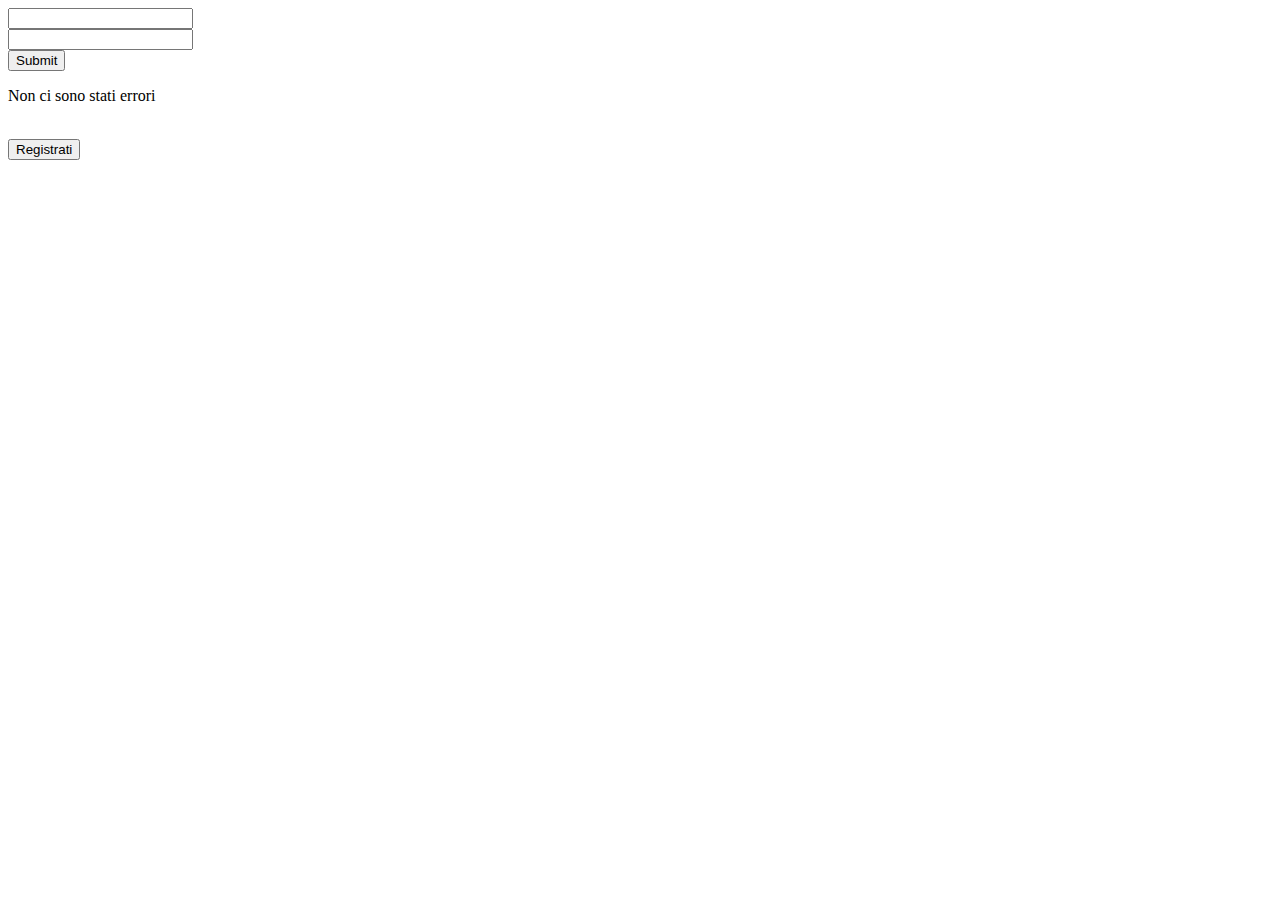
==== TIW_exam_Covioli_Dangelo_Gambarotto/WebContent/index.html @ 649e3ef6 "Added internationalization for login page" ====
<!DOCTYPE html>
<html xmlns:th="http://www.thymeleaf.org">
<head>
<meta charset="ISO-8859-1">
<link rel="stylesheet" type="text/css" media="all"
	href="./css/mystyle.css" th:href="@{/css/mystyle.css}" />
<title>QuotationManager Homepage</title>
</head>
<body>
	<div>
		<form action="Login" method="POST">
			<input class="loginfield" type="text" name="username" th:placeholder="#{username}">
			<br>
			<input class="loginfield" type="password" name="pwd" th:placeholder="#{password}">
			<br>
			<input class="login button" type="submit" th:value="#{login}">
			<p th:text=" ${errorMsg}">Non ci sono stati errori</p>
		</form>
		<p th:text="#{register}"></p><br> <a href="register.html"><button
				class="register button">Registrati</button></a> <br>
	</div>
	<br>
</body>
</html>
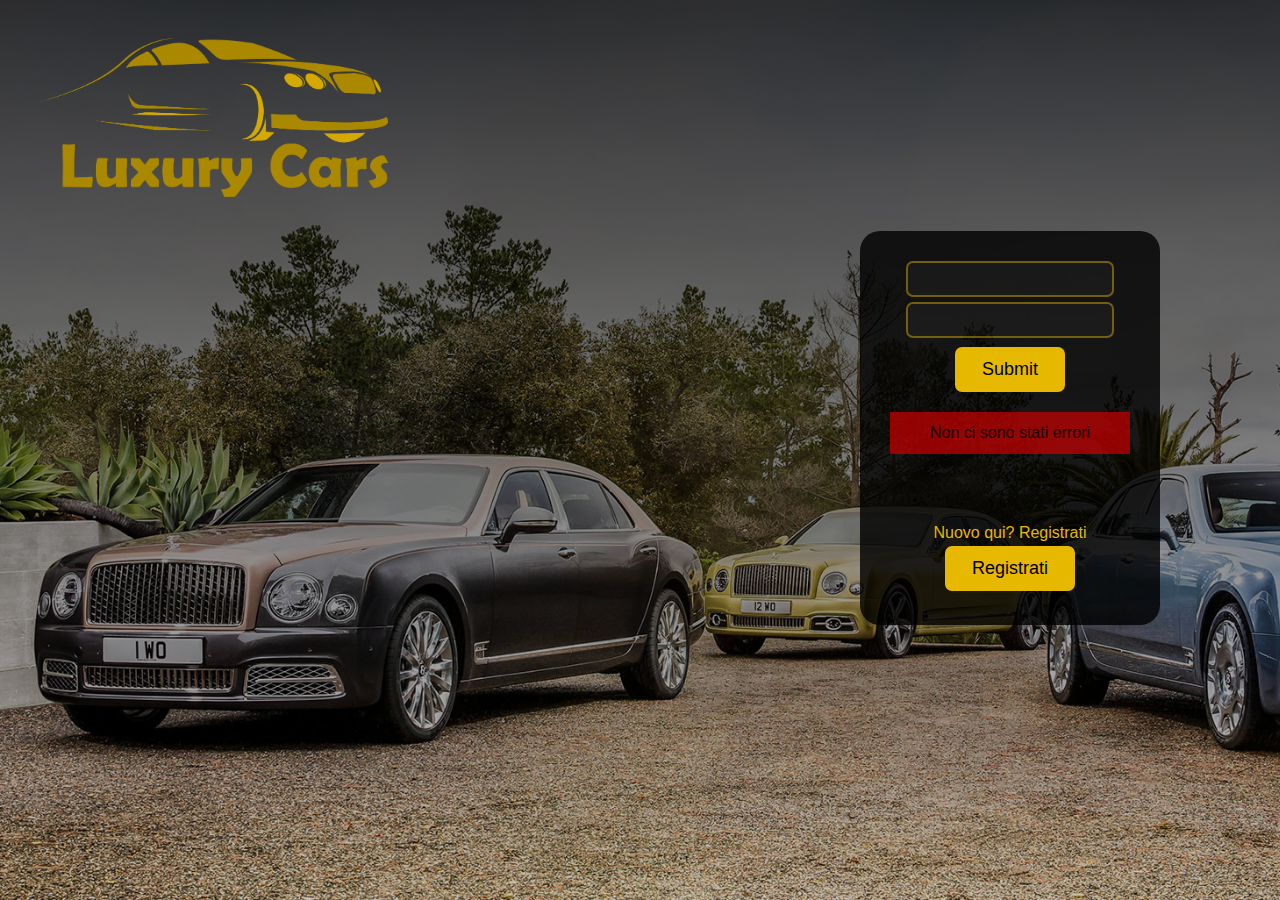
==== commit 4688e297: "Added style sheet for index page" ====
--- a/TIW_exam_Covioli_Dangelo_Gambarotto/WebContent/index.html
+++ b/TIW_exam_Covioli_Dangelo_Gambarotto/WebContent/index.html
@@ -6,18 +6,25 @@
 	href="./css/mystyle.css" th:href="@{/css/mystyle.css}" />
 <title>QuotationManager Homepage</title>
 </head>
-<body>
-	<div>
+<body class="indexpage">
+
+	<img class="logo" src="./images/logo.png">
+	
+	<div class="formbox">
 		<form action="Login" method="POST">
 			<input class="loginfield" type="text" name="username" th:placeholder="#{username}">
 			<br>
 			<input class="loginfield" type="password" name="pwd" th:placeholder="#{password}">
 			<br>
 			<input class="login button" type="submit" th:value="#{login}">
-			<p th:text=" ${errorMsg}">Non ci sono stati errori</p>
+			<p th:if="${errorMsg} != null" class="error" th:text="${errorMsg}">Non ci sono stati errori</p>
 		</form>
-		<p th:text="#{register}"></p><br> <a href="register.html"><button
-				class="register button">Registrati</button></a> <br>
+		<br><br><br>
+		<label class="registerLabel" th:text="#{register}">Nuovo qui? Registrati</label><br>
+		<a th:href="@{/Registration}" href="register.html">
+			<button	class="register button" th:text="#{registerbutton}">Registrati</button>
+		</a><br>
+		
 	</div>
 	<br>
 </body>
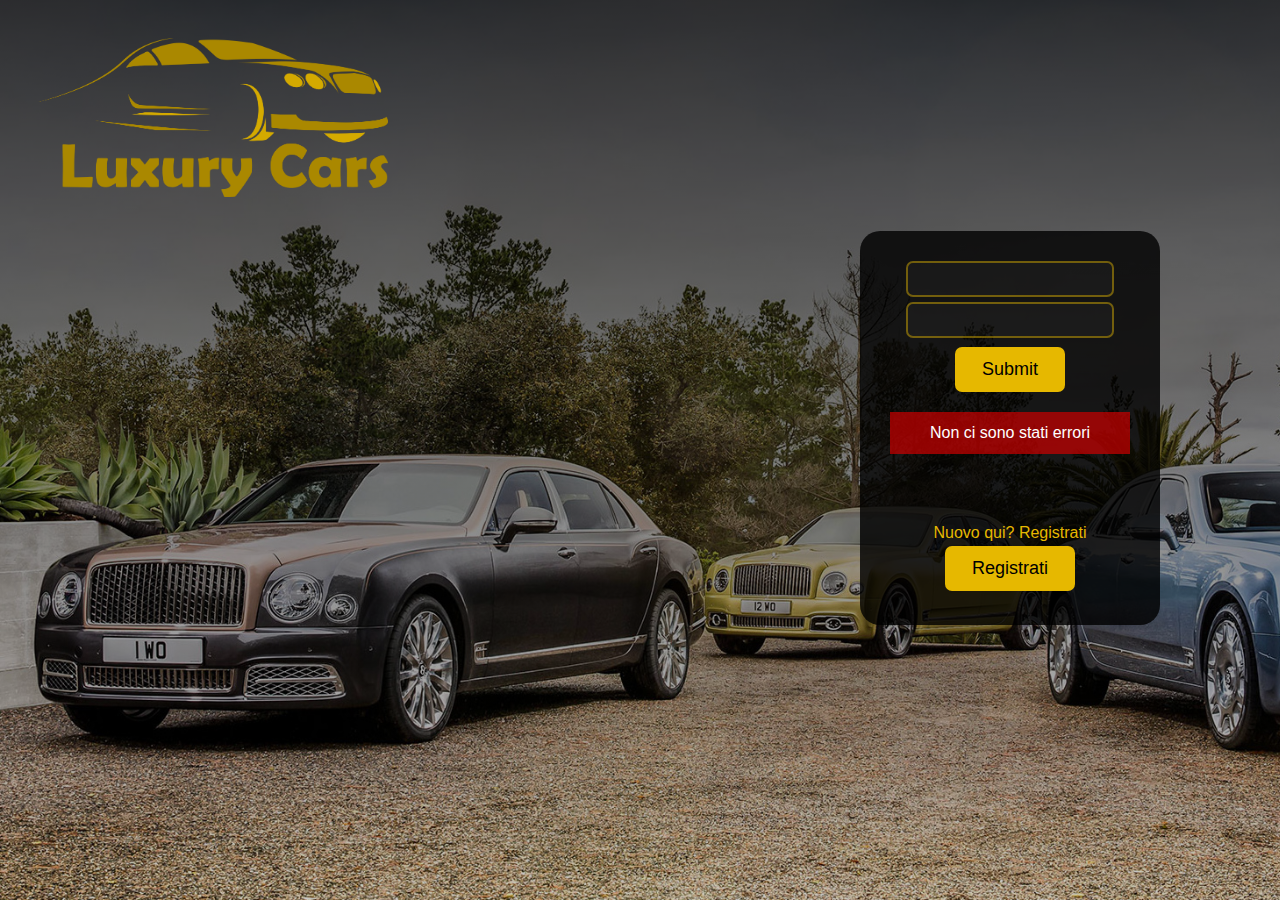
==== commit b6965309: "Added comments (HTML) and fixed bug in HomeClient servlet" ====
--- a/TIW_exam_Covioli_Dangelo_Gambarotto/WebContent/index.html
+++ b/TIW_exam_Covioli_Dangelo_Gambarotto/WebContent/index.html
@@ -2,22 +2,23 @@
 <html xmlns:th="http://www.thymeleaf.org">
 <head>
 <meta charset="ISO-8859-1">
+<link rel="icon" type="image/png" th:href="${#servletContext.getInitParameter('favicon_path')}" />
 <link rel="stylesheet" type="text/css" media="all"
-	href="./css/mystyle.css" th:href="@{/css/mystyle.css}" />
-<title>QuotationManager Homepage</title>
+	href="./css/index.css" th:href="@{/css/index.css}" />
+<title>Luxury Cars</title>
 </head>
 <body class="indexpage">
 
 	<img class="logo" src="./images/logo.png">
 	
-	<div class="formbox">
+	<div class="formbox box">
 		<form action="Login" method="POST">
-			<input class="loginfield" type="text" name="username" th:placeholder="#{username}">
+			<input class="loginfield field" type="text" name="username" th:placeholder="#{username}">
 			<br>
-			<input class="loginfield" type="password" name="pwd" th:placeholder="#{password}">
+			<input class="loginfield field" type="password" name="pwd" th:placeholder="#{password}">
 			<br>
 			<input class="login button" type="submit" th:value="#{login}">
-			<p th:if="${errorMsg} != null" class="error" th:text="${errorMsg}">Non ci sono stati errori</p>
+			<p th:if="${userpasserror} == true" class="error" th:text="#{userpasserror}">Non ci sono stati errori</p>
 		</form>
 		<br><br><br>
 		<label class="registerLabel" th:text="#{register}">Nuovo qui? Registrati</label><br>
